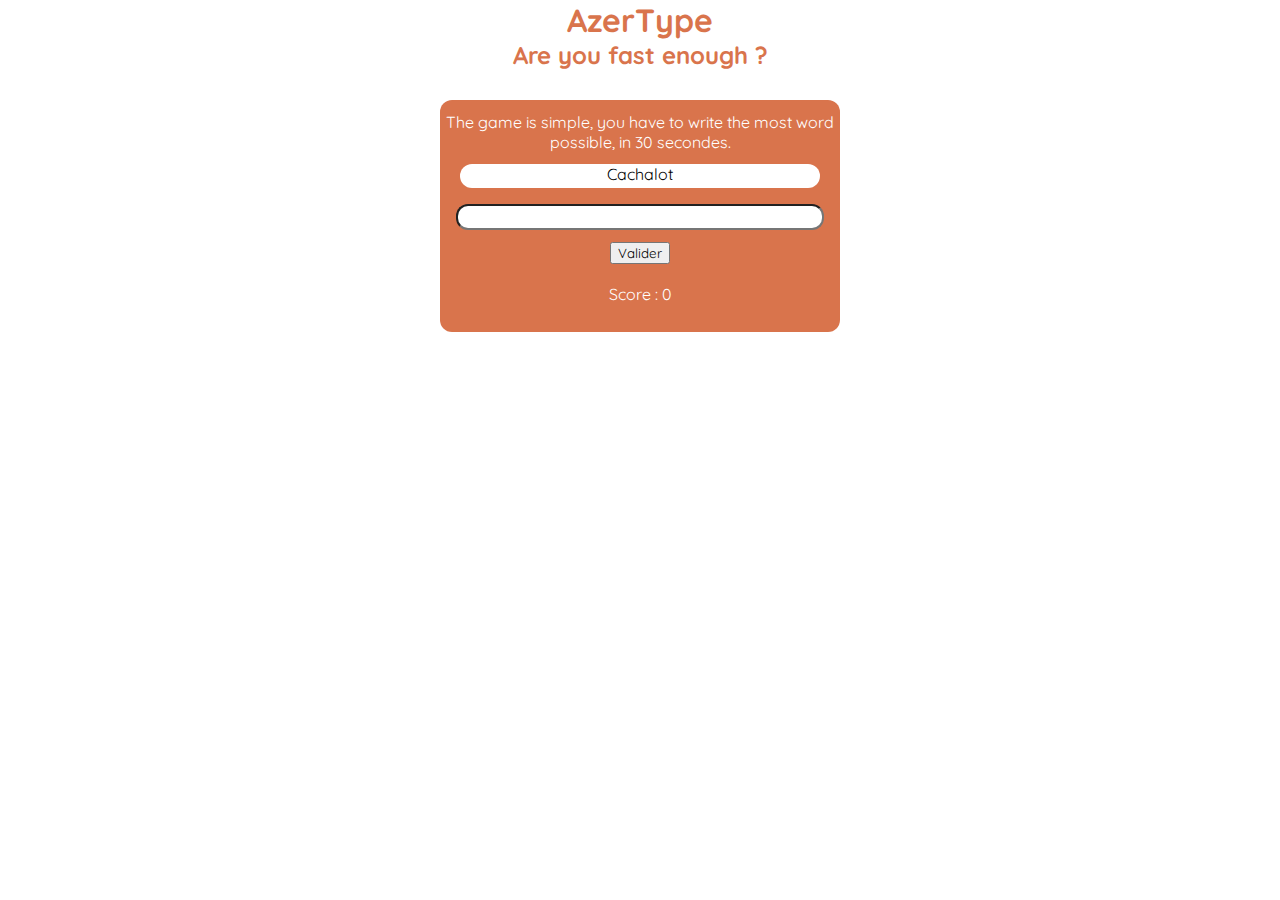
==== index.html @ 92d8f8d9 "Projet Azertype v.1" ====
<!DOCTYPE HTML>
<html lang="fr">
<head>
    <meta charset="UTF-8">
    <meta http-equiv="X-UA-Compatible" content="IE=edge">
    <meta name="viewport" content="width=device-width, initial-scale=1.0">
    <style>
        @import url('https://fonts.googleapis.com/css2?family=Quicksand:wght@300;400;500;700&display=swap');
        </style>
    <link rel="stylesheet" href="style.css">
    <title>Document</title>
    <script src="script.js" defer></script>
</head>
<body>
    <header class="header">
        <h1>AzerType</h1>
        <h2>Are you fast enough ?</h2>
    </header>
    <container class="container">
        <p class="rules">The game is simple, you have to write the most word possible,
            in 30 secondes.
        </p>
        <div class="motADeviner">
        </div>
        <div class="motEcris">
            <input type="text" id="inputEcriture2" name="inputEcriture">
            <button id="btnValiderMot">Valider</button>
        </div>
        <br>
        
        <div class="score">Score : <span></span>
        </div>
        <div class="timer"></div>
    </container>
</body>
</html>
---- style.css ----
*{
    border: border-box;
    margin: 0;
    font-family: 'Quicksand', serif;
}

.header{
    margin: 0 auto;
    text-align: center;
    color: rgb(217, 116, 76);
    margin-bottom : 30px
}

.container{
    background-color: rgb(217, 116, 76);
    margin: 0 auto;
    text-align: center;
    width: 400px;
    display: block;
    color: white;
    border-radius: 12px;
    padding-top: 12px;
    padding-bottom: 12px;
}

.rules{
    padding-bottom: 12px;
}

.valider{
    margin: 0 auto;
    text-align: center;
    text-decoration: none;
    color: inherit;
}

.motADeviner{
    width: 90%;
    height: 24px;
    background: white;
    border-radius: 12px;
    margin-bottom: 24px;
    margin: 0 auto;
    color: black;
    
}

.motEcris input{
    width: 90%;
    height: 20px;
    background: white;
    border-radius: 12px;
    display: inline-block;
    margin-bottom: 12px;
    margin-top: 16px;
}

input[type="text"] {
    text-align: center;
  }

.score {
    margin-bottom: 16px;
}
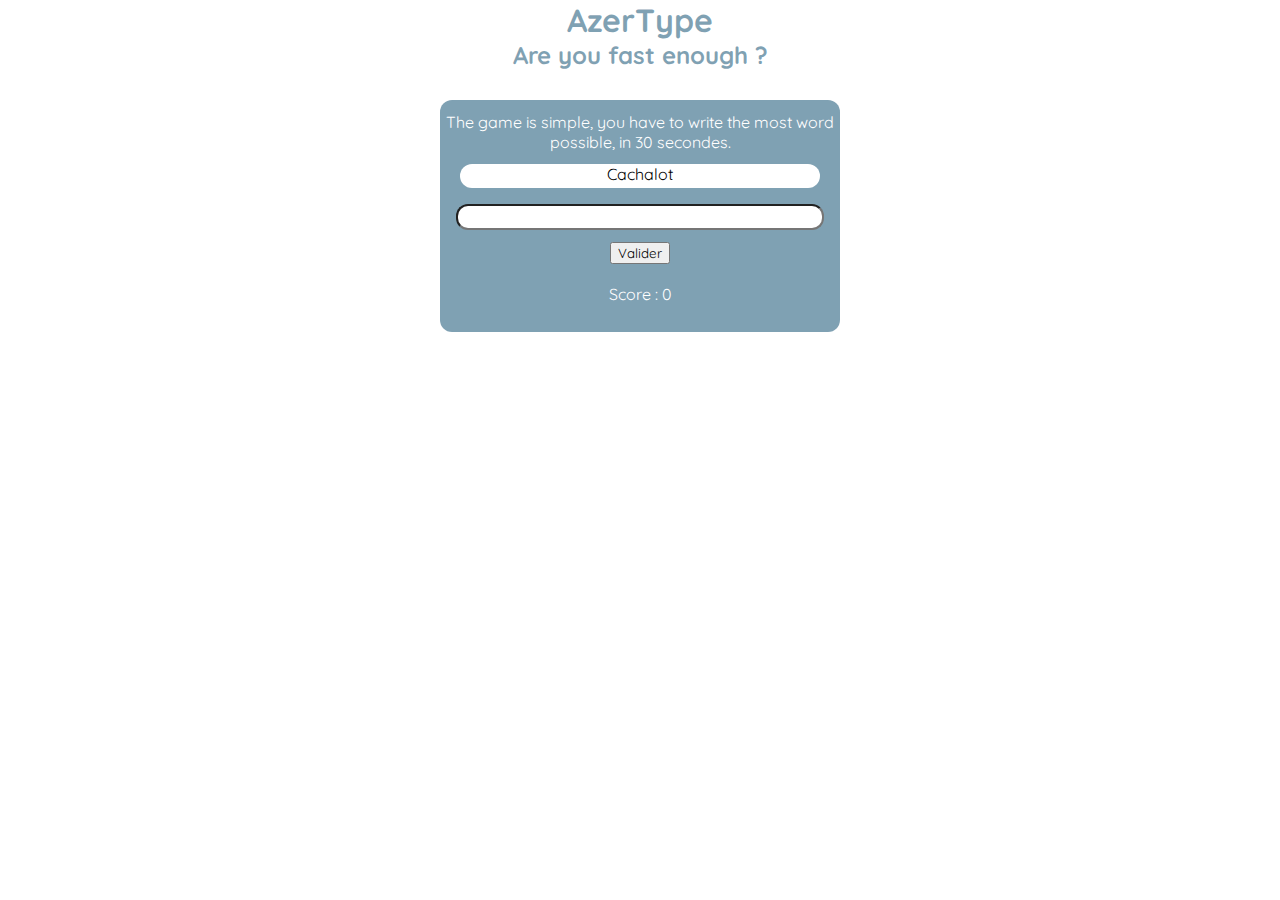
==== commit 0869e439: "test 2" ====
--- a/index.html
+++ b/index.html
@@ -8,7 +8,7 @@
         @import url('https://fonts.googleapis.com/css2?family=Quicksand:wght@300;400;500;700&display=swap');
         </style>
     <link rel="stylesheet" href="style.css">
-    <title>Document</title>
+    <title>AzerType</title>
     <script src="script.js" defer></script>
 </head>
 <body>
--- a/style.css
+++ b/style.css
@@ -1,3 +1,7 @@
+:root {
+    --maincolor: rgb(0, 68, 103, 0.5)
+}
+
 *{
     border: border-box;
     margin: 0;
@@ -7,12 +11,12 @@
 .header{
     margin: 0 auto;
     text-align: center;
-    color: rgb(217, 116, 76);
+    color: var(--maincolor);
     margin-bottom : 30px
 }
 
 .container{
-    background-color: rgb(217, 116, 76);
+    background-color: var(--maincolor);
     margin: 0 auto;
     text-align: center;
     width: 400px;
@@ -62,4 +66,3 @@
 .score {
     margin-bottom: 16px;
 }
-
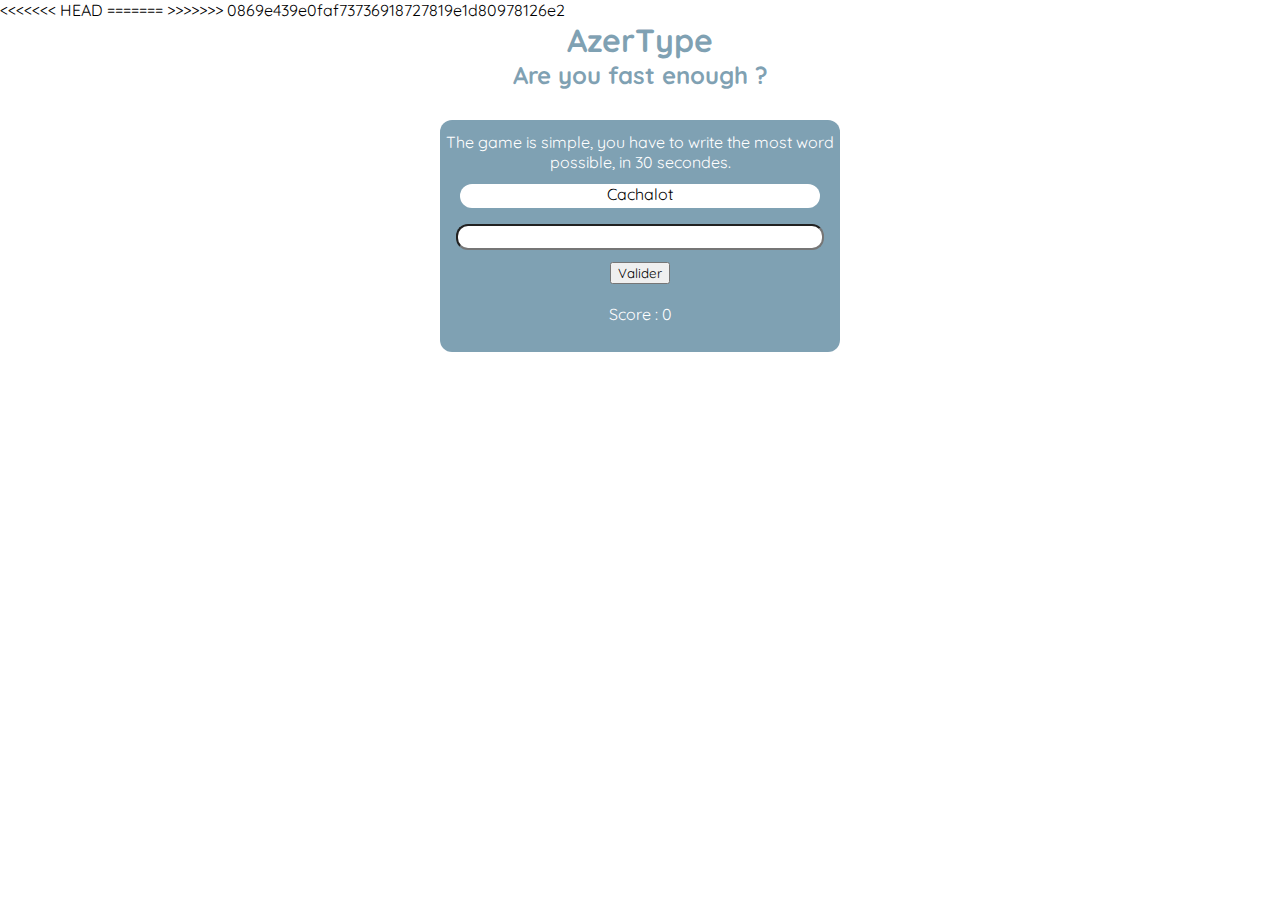
==== commit 20a0734c: "test3" ====
--- a/index.html
+++ b/index.html
@@ -1,5 +1,9 @@
 <!DOCTYPE HTML>
+<<<<<<< HEAD
+<html lang="en">
+=======
 <html lang="fr">
+>>>>>>> 0869e439e0faf73736918727819e1d80978126e2
 <head>
     <meta charset="UTF-8">
     <meta http-equiv="X-UA-Compatible" content="IE=edge">
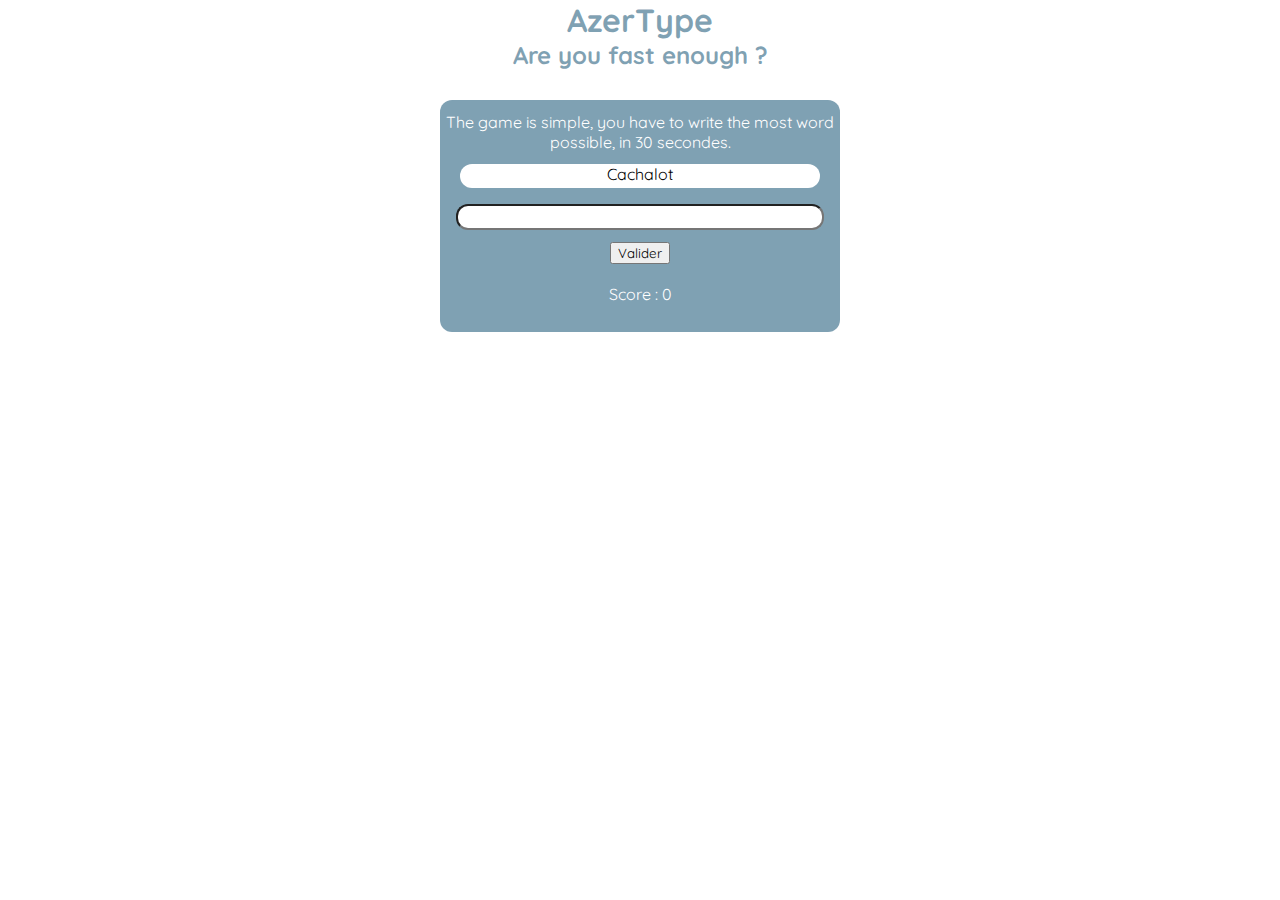
==== commit c763f74d: "langue en" ====
--- a/index.html
+++ b/index.html
@@ -1,9 +1,5 @@
 <!DOCTYPE HTML>
-<<<<<<< HEAD
 <html lang="en">
-=======
-<html lang="fr">
->>>>>>> 0869e439e0faf73736918727819e1d80978126e2
 <head>
     <meta charset="UTF-8">
     <meta http-equiv="X-UA-Compatible" content="IE=edge">
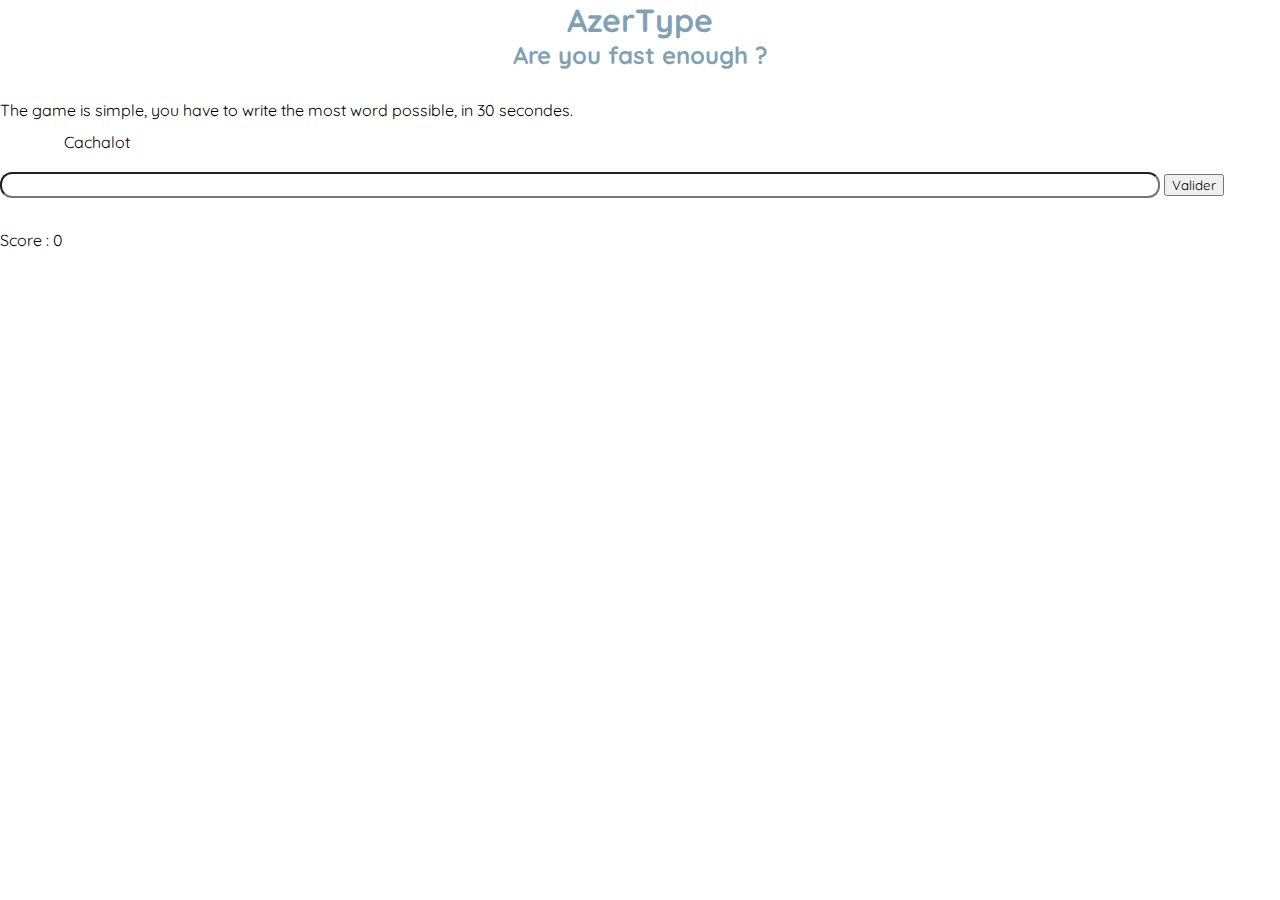
==== commit 97e60365: "error" ====
--- a/index.html
+++ b/index.html
@@ -16,7 +16,7 @@
         <h1>AzerType</h1>
         <h2>Are you fast enough ?</h2>
     </header>
-    <container class="container">
+    <container class="containere">
         <p class="rules">The game is simple, you have to write the most word possible,
             in 30 secondes.
         </p>
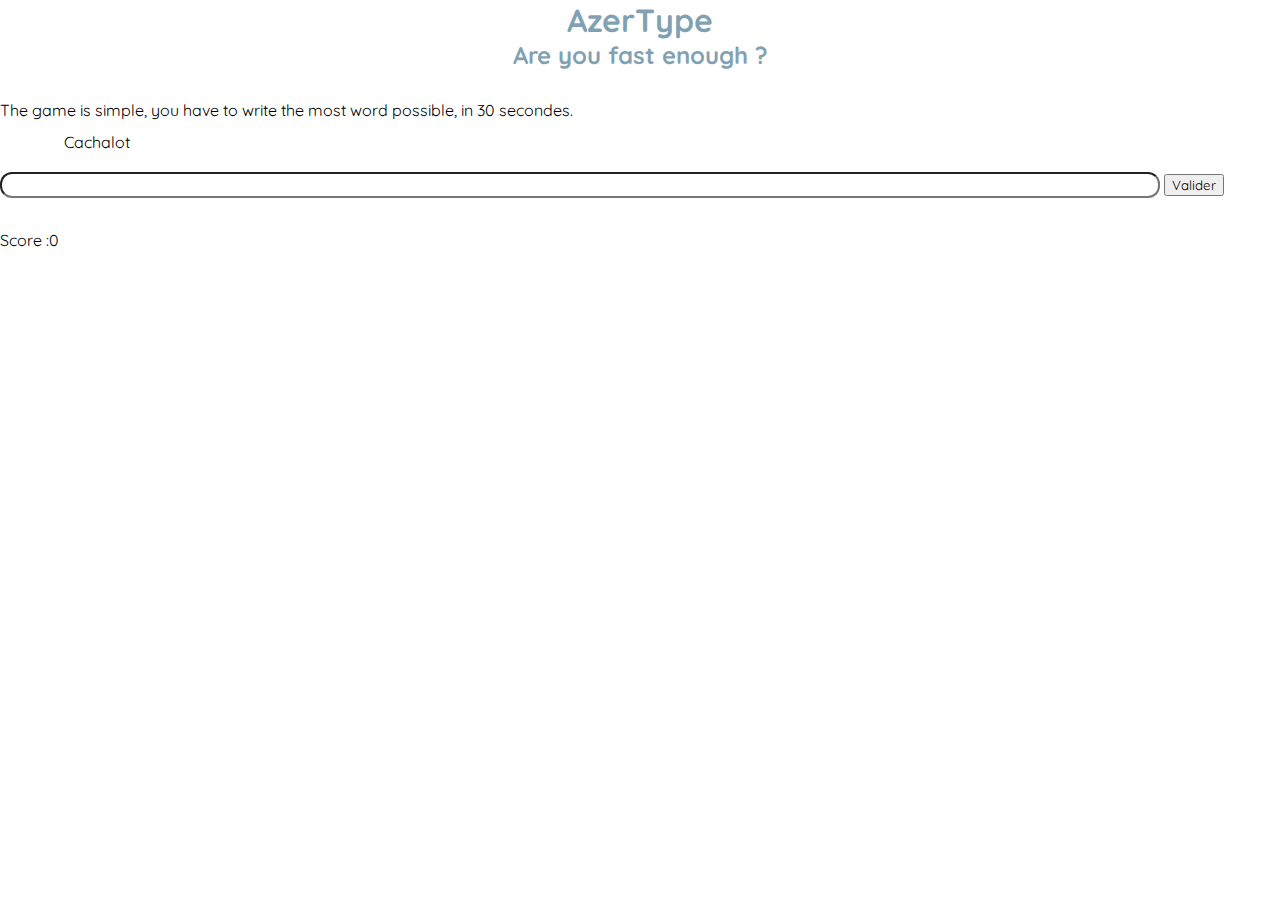
==== commit 0a8b4f0b: "erreur corrigé" ====
--- a/index.html
+++ b/index.html
@@ -28,7 +28,7 @@
         </div>
         <br>
         
-        <div class="score">Score : <span></span>
+        <div class="score">Score :<span></span>
         </div>
         <div class="timer"></div>
     </container>
